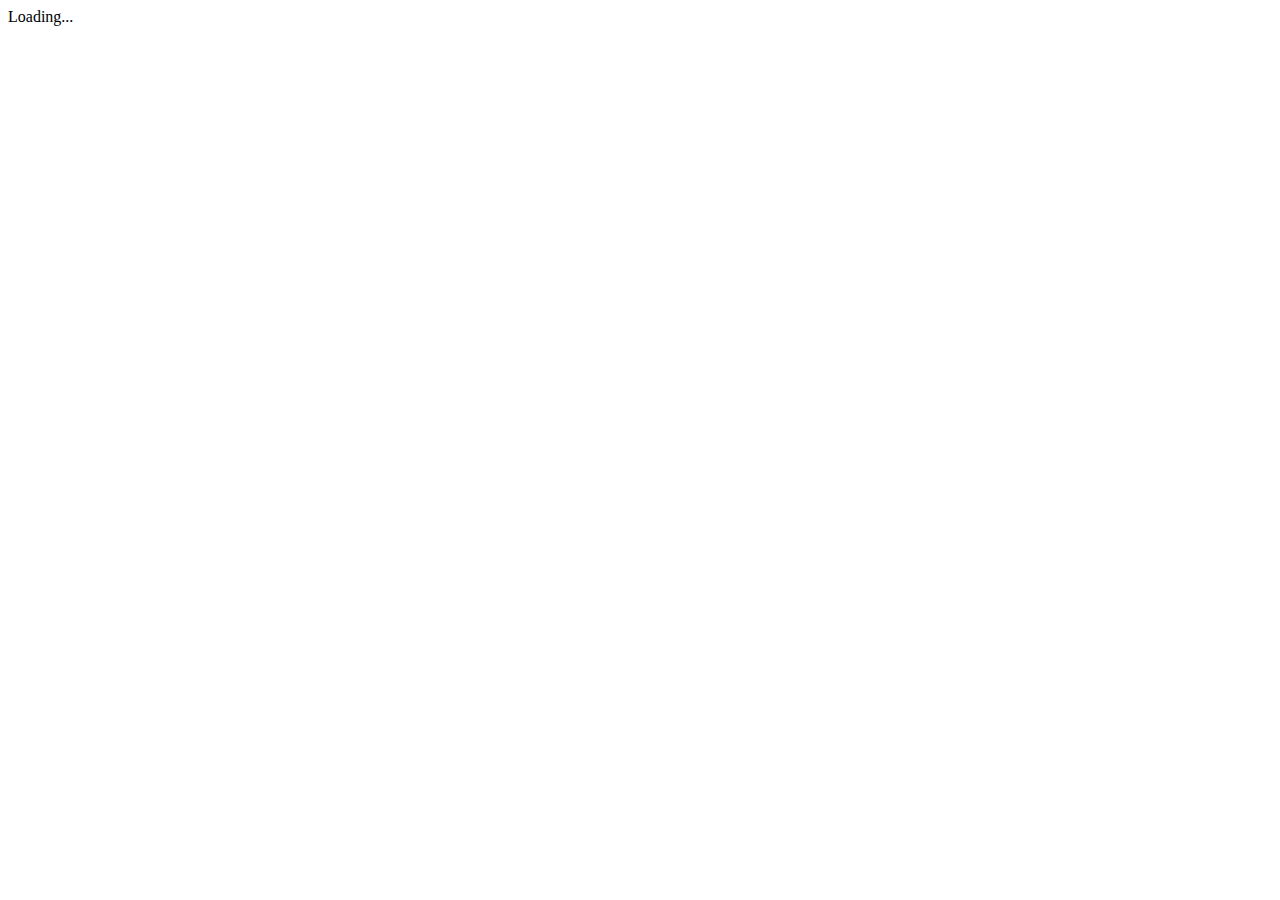
==== pay_hf/web/index.html @ 5bb419f1 "base models" ====
<!DOCTYPE html>
<html>
<head>
    <title>Pay HF</title>
    <meta name="viewport"
          content="width=device-width, user-scalable=no, initial-scale=1.0, maximum-scale=1.0, minimum-scale=1.0">
    <link rel="stylesheet" href="https://auth-hf.com/bower_components/bulma/css/bulma.css">
    <link rel="stylesheet" href="https://auth-hf.com/bower_components/font-awesome/css/font-awesome.min.css">
</head>
<body>
<pay-hf>
    Loading...
</pay-hf>
<script src="main.dart" type="application/dart"></script>
<script src="packages/browser/dart.js"></script>
</body>
</html>
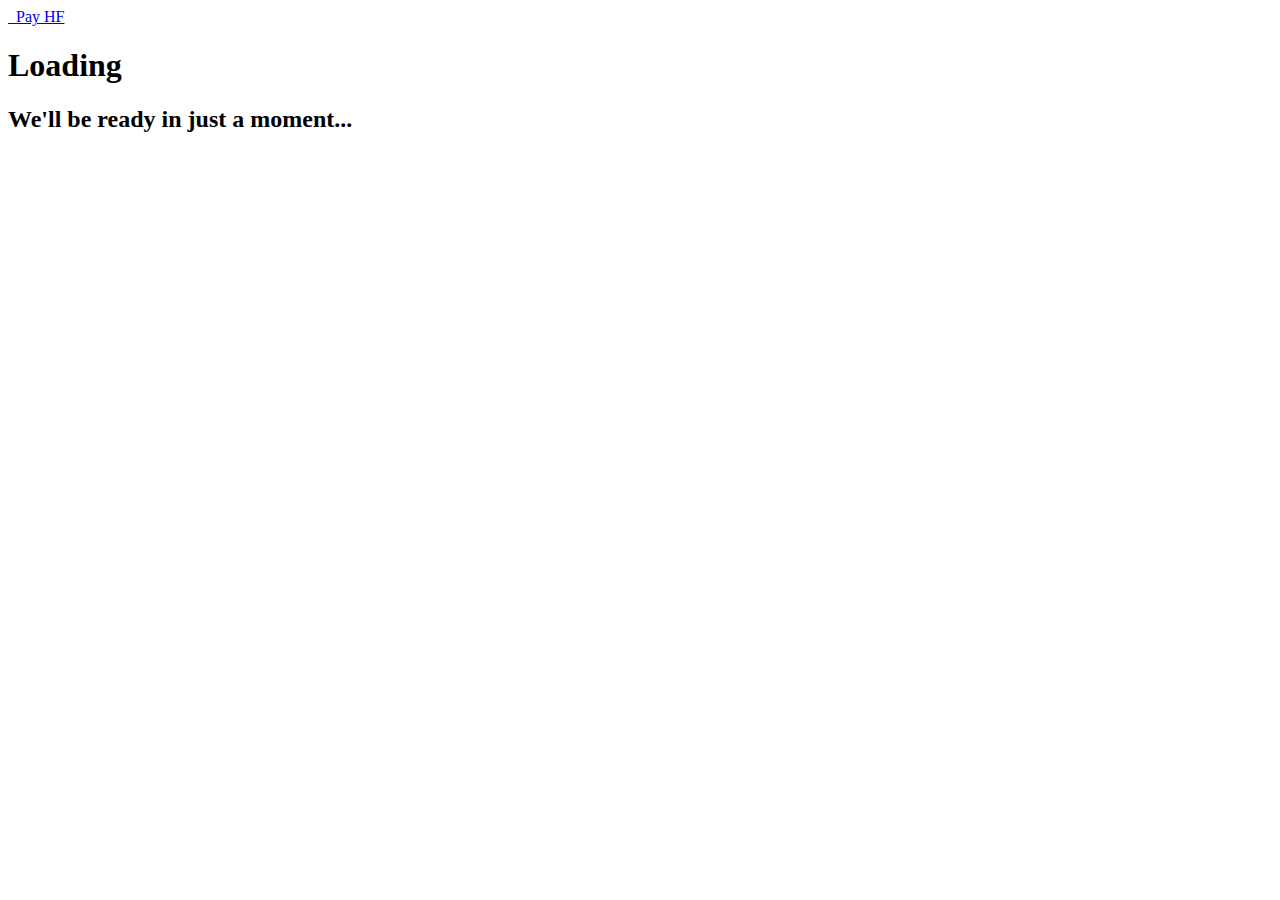
==== commit a70c1615: "CloudFlare breaks" ====
--- a/pay_hf/web/index.html
+++ b/pay_hf/web/index.html
@@ -1,15 +1,40 @@
 <!DOCTYPE html>
 <html>
 <head>
+    <base href="/">
     <title>Pay HF</title>
     <meta name="viewport"
           content="width=device-width, user-scalable=no, initial-scale=1.0, maximum-scale=1.0, minimum-scale=1.0">
-    <link rel="stylesheet" href="https://auth-hf.com/bower_components/bulma/css/bulma.css">
-    <link rel="stylesheet" href="https://auth-hf.com/bower_components/font-awesome/css/font-awesome.min.css">
+    <link rel="stylesheet" href="bower_components/bulma/css/bulma.css">
+    <link rel="stylesheet" href="bower_components/font-awesome/css/font-awesome.min.css">
+    <script type="pub/fnx_config"></script>
 </head>
 <body>
 <pay-hf>
-    Loading...
+    <section class="hero is-fullheight is-dark is-bold">
+        <nav class="navbar is-dark is-transparent is-boxed">
+            <div class="navbar-brand">
+                <a href="/" class="navbar-item">
+                    <i class="fa fa-shield"></i>
+                    &nbsp; Pay HF
+                </a>
+            </div>
+        </nav>
+        <div class="hero-body">
+            <div class="container has-text-centered">
+                <h1 class="title">
+                    Loading
+                </h1>
+                <h2 class="subtitle">
+                    We'll be ready in just a moment...
+                </h2>
+                <br>
+                <h1 class="title">
+                    <i class="title fa fa-spinner fa-spin"></i>
+                </h1>
+            </div>
+        </div>
+    </section>
 </pay-hf>
 <script src="main.dart" type="application/dart"></script>
 <script src="packages/browser/dart.js"></script>
